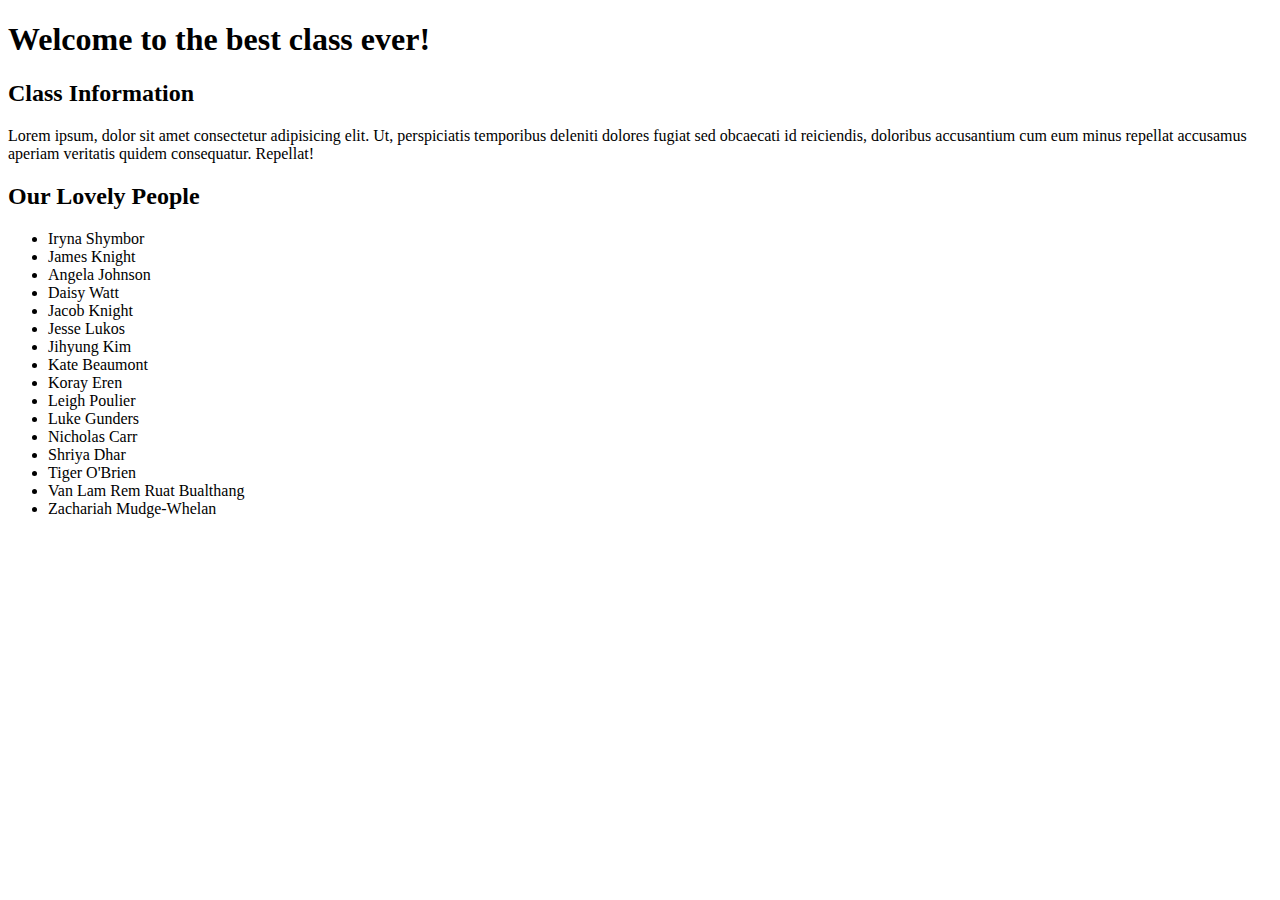
==== index.html @ e68e6570 "Populated our class page with some placeholder information, and also a list of our lovely people." ====
<!DOCTYPE html>

<html lang="en">
    <head>
        <meta charset="UTF-8">
        <meta http-equiv="X-UA-Compatible" content="IE=edge">
        <meta name="viewport" content="width=device-width, initial-scale=1.0">
        <title>Document😄😄</title>
    </head>
    <body>
        <h1>Welcome to the best class ever!</h1>

        <div>
            <h2>Class Information</h2>
            <p>Lorem ipsum, dolor sit amet consectetur adipisicing elit. Ut, perspiciatis temporibus deleniti dolores fugiat sed obcaecati id reiciendis, doloribus accusantium cum eum minus repellat accusamus aperiam veritatis quidem consequatur. Repellat!</p>
        </div>

        <div>
            <h2>Our Lovely People</h2>
            <ul>
                <li>Iryna Shymbor</li>
                <li>James Knight</li>
                <li>Angela Johnson</li>
                <li>Daisy Watt</li>
                <li>Jacob Knight</li>
                <li>Jesse Lukos</li>
                <li>Jihyung Kim</li>
                <li>Kate Beaumont</li>
                <li>Koray Eren</li>
                <li>Leigh Poulier</li>
                <li>Luke Gunders</li>
                <li>Nicholas Carr</li>
                <li>Shriya Dhar</li>
                <li>Tiger O'Brien</li>
                <li>Van Lam Rem Ruat Bualthang</li>
                <li>Zachariah Mudge-Whelan</li>
            </ul>
        </div>

    </body>
</html>
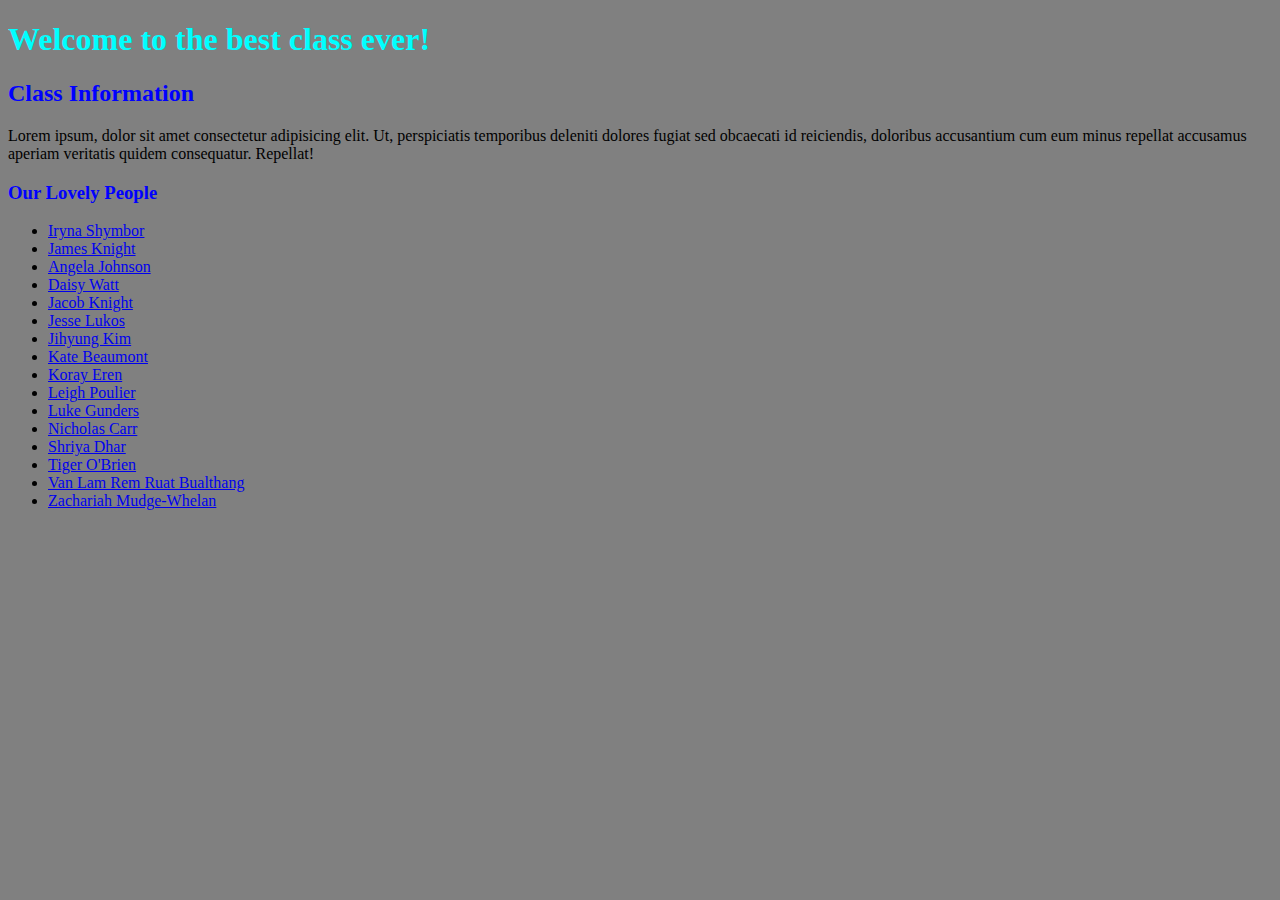
==== commit d83d4754: "Added stylesheet" ====
--- a/index.html
+++ b/index.html
@@ -5,37 +5,42 @@
         <meta charset="UTF-8">
         <meta http-equiv="X-UA-Compatible" content="IE=edge">
         <meta name="viewport" content="width=device-width, initial-scale=1.0">
-        <title>Document😄😄</title>
+        <title>Class</title>
+        <link rel="shortcut icon" href="./images/favicon.ico" type="image/x-icon">     
+
+        <link rel="stylesheet" href="./style.css" type="text/css">
     </head>
     <body>
-        <h1>Welcome to the best class ever!</h1>
+        <div>        
+            <h1>Welcome to the best class ever!</h1>
+        </div>
 
         <div>
-            <h2>Class Information</h2>
+            <h2 class="titles">Class Information</h2>
             <p>Lorem ipsum, dolor sit amet consectetur adipisicing elit. Ut, perspiciatis temporibus deleniti dolores fugiat sed obcaecati id reiciendis, doloribus accusantium cum eum minus repellat accusamus aperiam veritatis quidem consequatur. Repellat!</p>
         </div>
 
         <div>
-            <h2>Our Lovely People</h2>
+            <h3 class="titles">Our Lovely People</h2>
             <ul>
-                <li>Iryna Shymbor</li>
-                <li>James Knight</li>
-                <li>Angela Johnson</li>
-                <li>Daisy Watt</li>
-                <li>Jacob Knight</li>
-                <li>Jesse Lukos</li>
-                <li>Jihyung Kim</li>
-                <li>Kate Beaumont</li>
-                <li>Koray Eren</li>
-                <li>Leigh Poulier</li>
-                <li>Luke Gunders</li>
-                <li>Nicholas Carr</li>
-                <li>Shriya Dhar</li>
-                <li>Tiger O'Brien</li>
-                <li>Van Lam Rem Ruat Bualthang</li>
-                <li>Zachariah Mudge-Whelan</li>
+                <li><a href="people/IrynaShymbor.html">Iryna Shymbor</a></li>
+                <li><a href="people/JamesKnight.html">James Knight</a></li>
+                <li><a href="people/AngelaJohnson.html">Angela Johnson</a></li>
+                <li><a href="people/DaisyWatt.html">Daisy Watt</a></li>
+                <li><a href="people/JacobKnight.html">Jacob Knight</a></li>
+                <li><a href="people/JesseLukos.html">Jesse Lukos</a></li>
+                <li><a href="people/JihyungKim.html">Jihyung Kim</a></li>
+                <li><a href="people/KateBeaumont.html">Kate Beaumont</a></li>
+                <li><a href="people/KorayEren.html">Koray Eren</a></li>
+                <li><a href="people/LeighPoulier.html">Leigh Poulier</a></li>
+                <li><a href="people/LukeGunders.html">Luke Gunders</a></li>
+                <li><a href="people/NicholasCarr.html">Nicholas Carr</a></li>
+                <li><a href="people/ShriyaDhar.html">Shriya Dhar</a></li>
+                <li><a href="people/TigerO'Brien.html">Tiger O'Brien</a></li>
+                <li><a href="people/VanLamRemRuatBualthang.html">Van Lam Rem Ruat Bualthang</a></li>
+                <li><a href="people/ZachariahMudge-Whelan.html">Zachariah Mudge-Whelan</a></li>
             </ul>
         </div>
 
     </body>
-</html>+</html>
--- a/style.css
+++ b/style.css
@@ -0,0 +1,18 @@
+html
+{
+    background-color: gray;
+}
+
+body
+{
+}
+
+h1
+{
+    color: cyan;
+}
+
+.titles
+{
+    color: blue;
+}
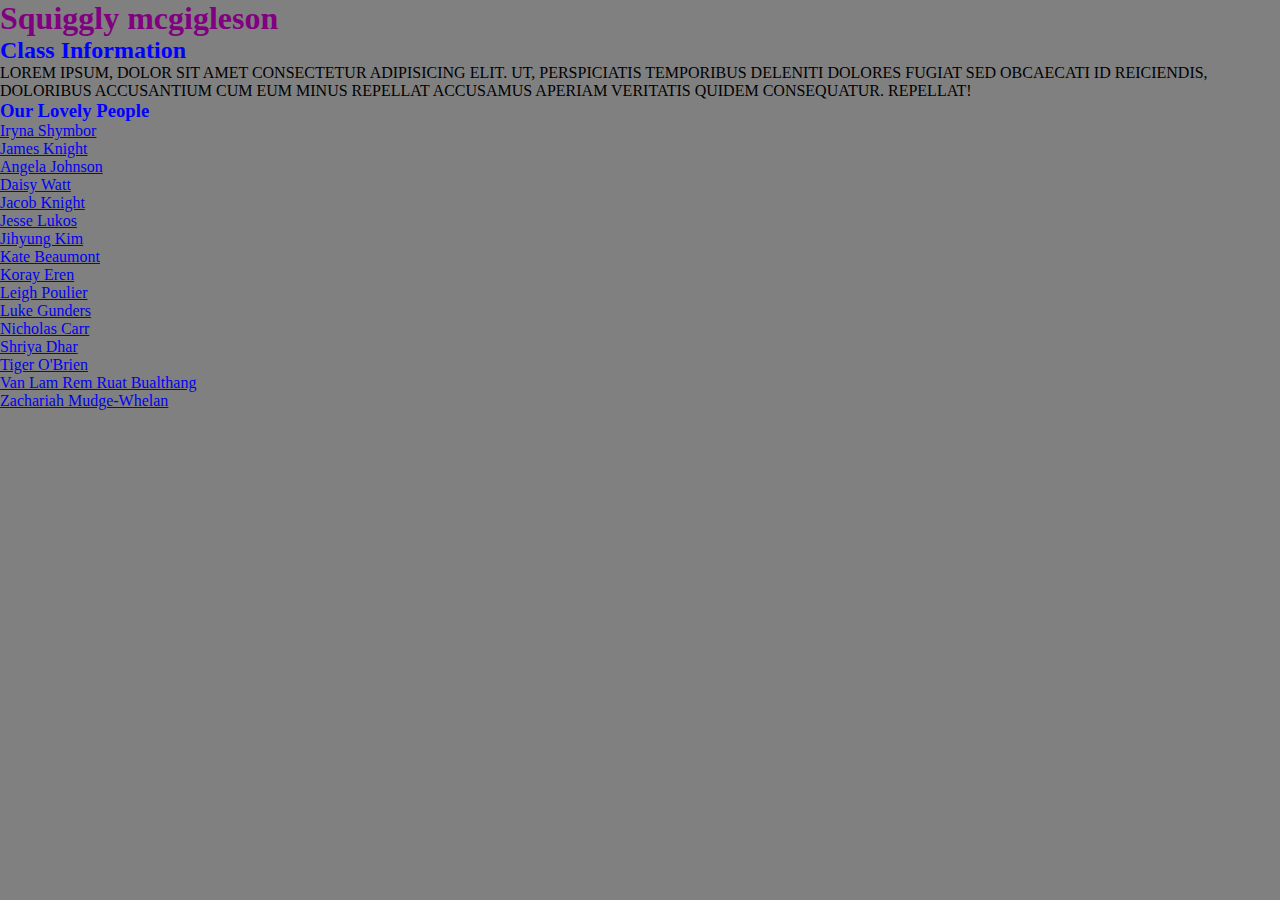
==== commit 98c4b7b3: "Added some personal page style rules, and some comments in html!" ====
--- a/index.html
+++ b/index.html
@@ -11,15 +11,18 @@
         <link rel="stylesheet" href="./style.css" type="text/css">
     </head>
     <body>
+        <!-- NAME OF OUR GROUP. -->
         <div>        
-            <h1>Welcome to the best class ever!</h1>
+            <h1 class="name">Squiggly mcgigleson</h1>
         </div>
-
+        
+        <!-- GENERAL INFORMATION ABOUT OUR CLASS. -->
         <div>
             <h2 class="titles">Class Information</h2>
             <p>Lorem ipsum, dolor sit amet consectetur adipisicing elit. Ut, perspiciatis temporibus deleniti dolores fugiat sed obcaecati id reiciendis, doloribus accusantium cum eum minus repellat accusamus aperiam veritatis quidem consequatur. Repellat!</p>
         </div>
 
+        <!-- A LIST OF PEOPLE IN OUR WONDERFUL GROUP. -->
         <div>
             <h3 class="titles">Our Lovely People</h2>
             <ul>
--- a/style.css
+++ b/style.css
@@ -1,3 +1,10 @@
+*
+{
+    margin: 0;
+    padding: 0;    
+}
+
+
 html
 {
     background-color: gray;
@@ -16,3 +23,28 @@
 {
     color: blue;
 }
+
+.name
+{
+    color: purple;
+}
+
+p
+{
+    text-transform: uppercase;
+}
+
+#my-photo
+{
+
+}
+
+.links
+{
+
+}
+
+.container
+{
+    
+}
